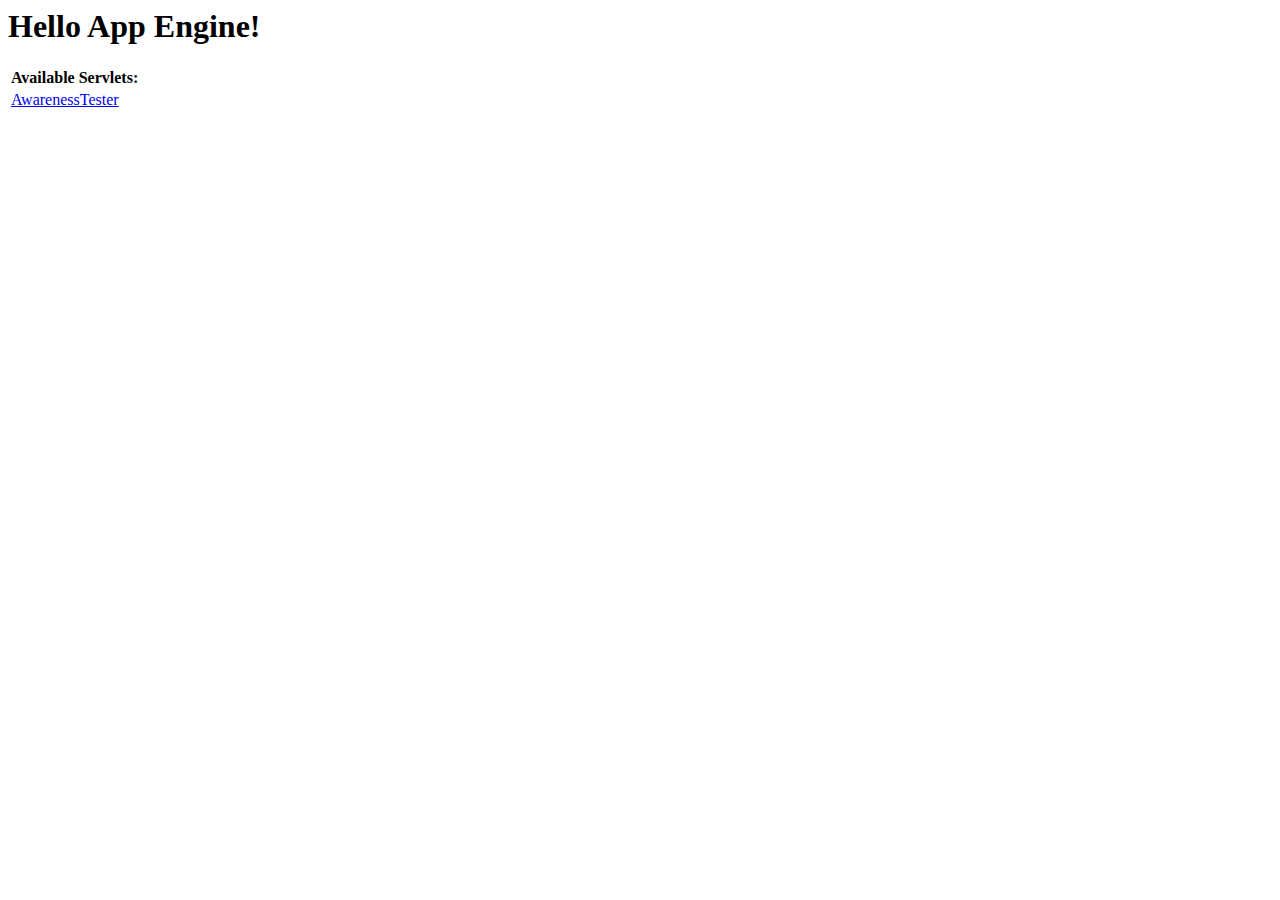
==== war/index.html @ ad537e90 "first full commit" ====
<!DOCTYPE HTML PUBLIC "-//W3C//DTD HTML 4.01 Transitional//EN">
<!-- The HTML 4.01 Transitional DOCTYPE declaration-->
<!-- above set at the top of the file will set     -->
<!-- the browser's rendering engine into           -->
<!-- "Quirks Mode". Replacing this declaration     -->
<!-- with a "Standards Mode" doctype is supported, -->
<!-- but may lead to some differences in layout.   -->

<html>
  <head>
    <meta http-equiv="content-type" content="text/html; charset=UTF-8">
    <title>Hello App Engine</title>
  </head>

  <body>
    <h1>Hello App Engine!</h1>
	
    <table>
      <tr>
        <td colspan="2" style="font-weight:bold;">Available Servlets:</td>        
      </tr>
      <tr>
        <td><a href="awarenesstester">AwarenessTester</a></td>
      </tr>
    </table>
  </body>
</html>
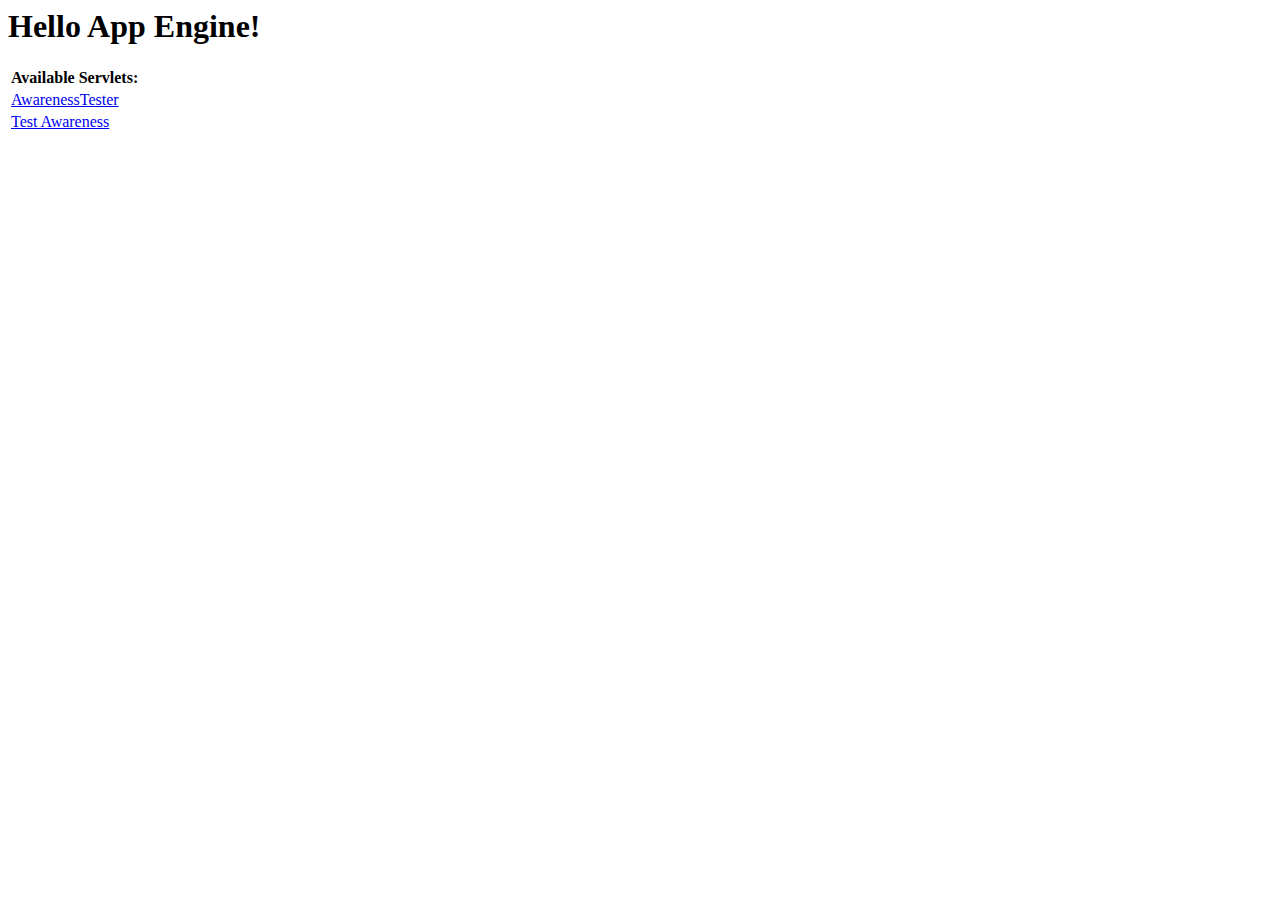
==== commit 47c4cf3a: "awareness tester page added" ====
--- a/war/index.html
+++ b/war/index.html
@@ -22,6 +22,9 @@
       <tr>
         <td><a href="awarenesstester">AwarenessTester</a></td>
       </tr>
+      <tr>
+        <td><a href="/pages/NewFile.jsp">Test Awareness</a></td>
+      </tr>
     </table>
   </body>
 </html>
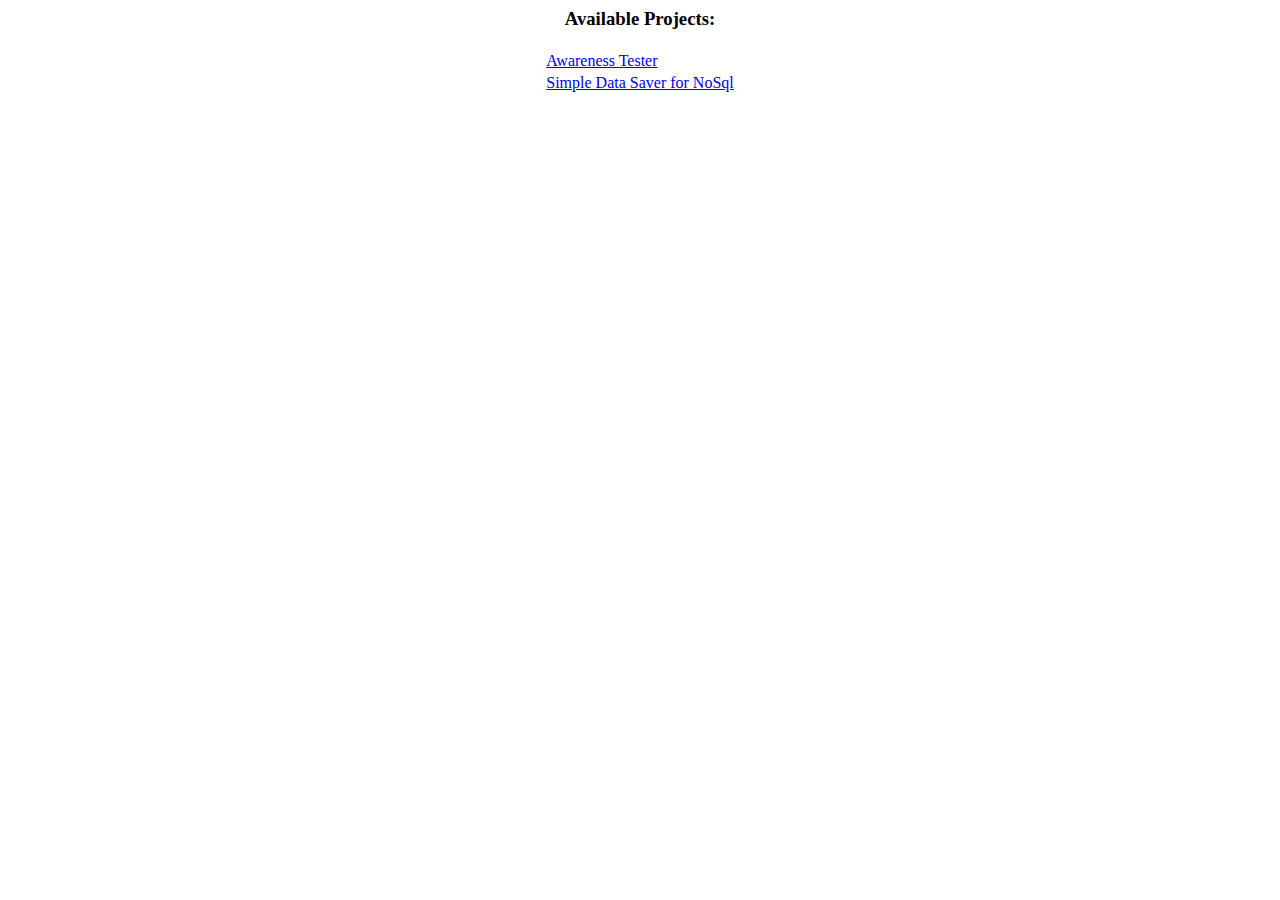
==== commit 7f2e2a6c: "NoSQL saver/getter sample added" ====
--- a/war/index.html
+++ b/war/index.html
@@ -11,20 +11,17 @@
     <meta http-equiv="content-type" content="text/html; charset=UTF-8">
     <title>Hello App Engine</title>
   </head>
-
   <body>
-    <h1>Hello App Engine!</h1>
-	
-    <table>
+  <div align="center">
+  	<h3>Available Projects:</h3>
+    <table align="center">
       <tr>
-        <td colspan="2" style="font-weight:bold;">Available Servlets:</td>        
+        <td><a href="/pages/Awareness.jsp">Awareness Tester</a></td>
       </tr>
-      <tr>
-        <td><a href="awarenesstester">AwarenessTester</a></td>
-      </tr>
-      <tr>
-        <td><a href="/pages/NewFile.jsp">Test Awareness</a></td>
+       <tr>
+        <td><a href="/pages/SaveAndGetData.jsp">Simple Data Saver for NoSql</a></td>
       </tr>
     </table>
+    </div>
   </body>
 </html>
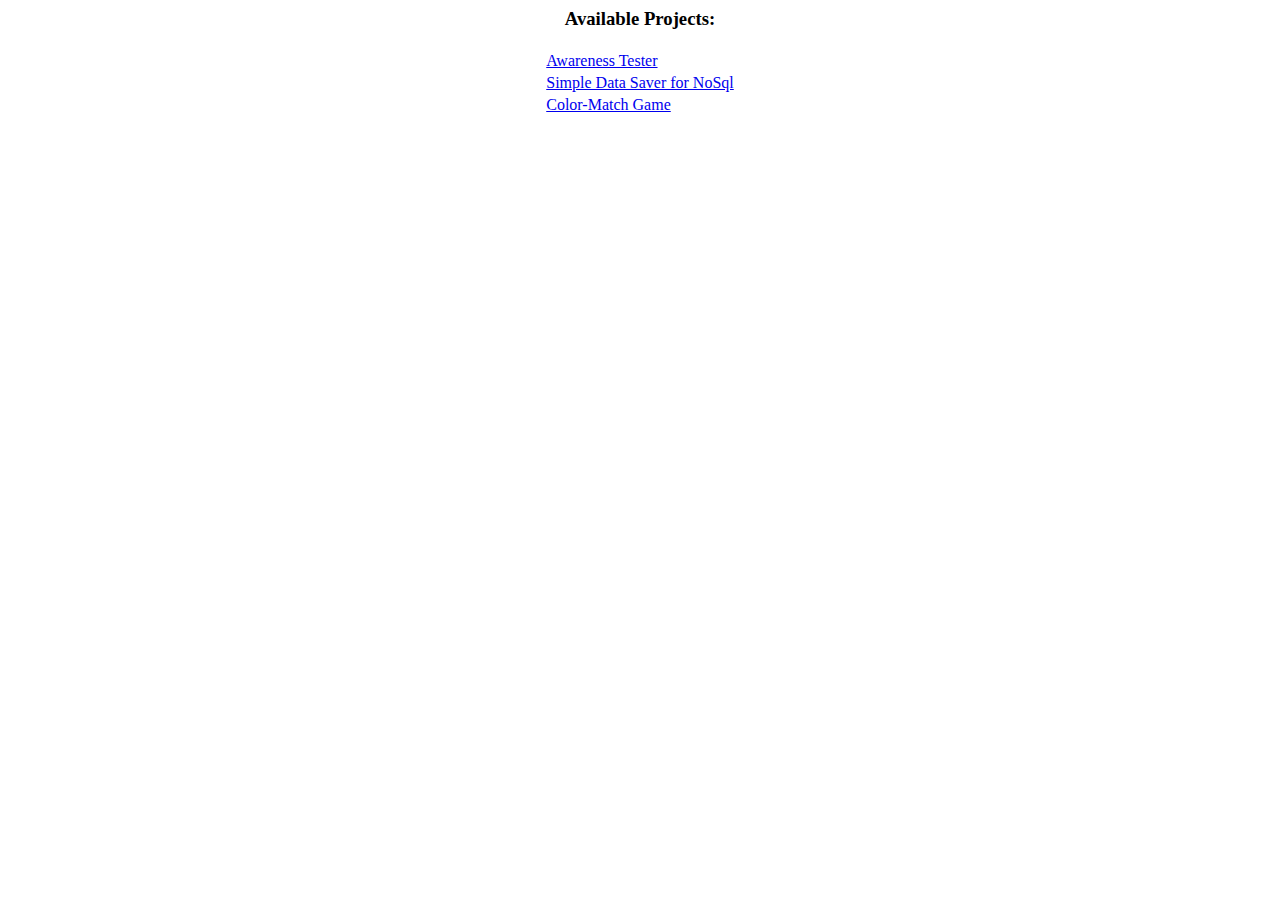
==== commit 00c03cc0: "google analytics code added" ====
--- a/war/index.html
+++ b/war/index.html
@@ -21,7 +21,23 @@
        <tr>
         <td><a href="/pages/SaveAndGetData.jsp">Simple Data Saver for NoSql</a></td>
       </tr>
+      <tr>
+        <td><a href="/pages/color-match.html">Color-Match Game</a></td>
+      </tr>
     </table>
     </div>
+    <script type="text/javascript">
+
+  var _gaq = _gaq || [];
+  _gaq.push(['_setAccount', 'UA-34150443-1']);
+  _gaq.push(['_trackPageview']);
+
+  (function() {
+    var ga = document.createElement('script'); ga.type = 'text/javascript'; ga.async = true;
+    ga.src = ('https:' == document.location.protocol ? 'https://ssl' : 'http://www') + '.google-analytics.com/ga.js';
+    var s = document.getElementsByTagName('script')[0]; s.parentNode.insertBefore(ga, s);
+  })();
+
+</script>
   </body>
 </html>
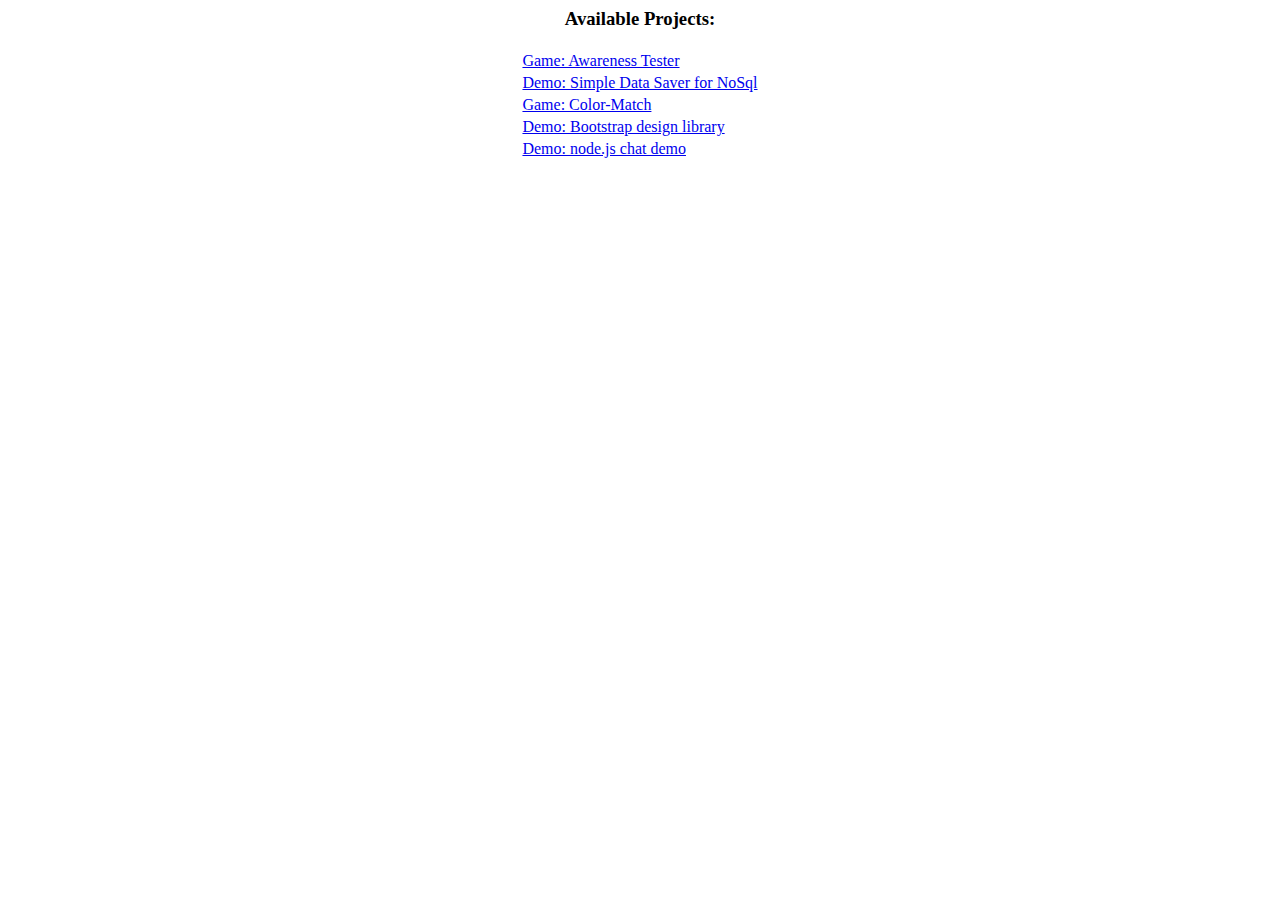
==== commit bb715f96: "index file changes" ====
--- a/war/index.html
+++ b/war/index.html
@@ -16,13 +16,19 @@
   	<h3>Available Projects:</h3>
     <table align="center">
       <tr>
-        <td><a href="/pages/Awareness.jsp">Awareness Tester</a></td>
+        <td><a href="/pages/Awareness.jsp">Game: Awareness Tester</a></td>
       </tr>
        <tr>
-        <td><a href="/pages/SaveAndGetData.jsp">Simple Data Saver for NoSql</a></td>
+        <td><a href="/pages/SaveAndGetData.jsp">Demo: Simple Data Saver for NoSql</a></td>
       </tr>
       <tr>
-        <td><a href="/pages/color-match.html">Color-Match Game</a></td>
+        <td><a href="/pages/color-match.html">Game: Color-Match</a></td>
+      </tr>
+      <tr>
+        <td><a href="/pages/bootstrap/bootstrap-hello.html">Demo: Bootstrap design library</a></td>
+      </tr>
+      <tr>
+        <td><a href="http://checkarun.jit.su/">Demo: node.js chat demo</a></td>
       </tr>
     </table>
     </div>
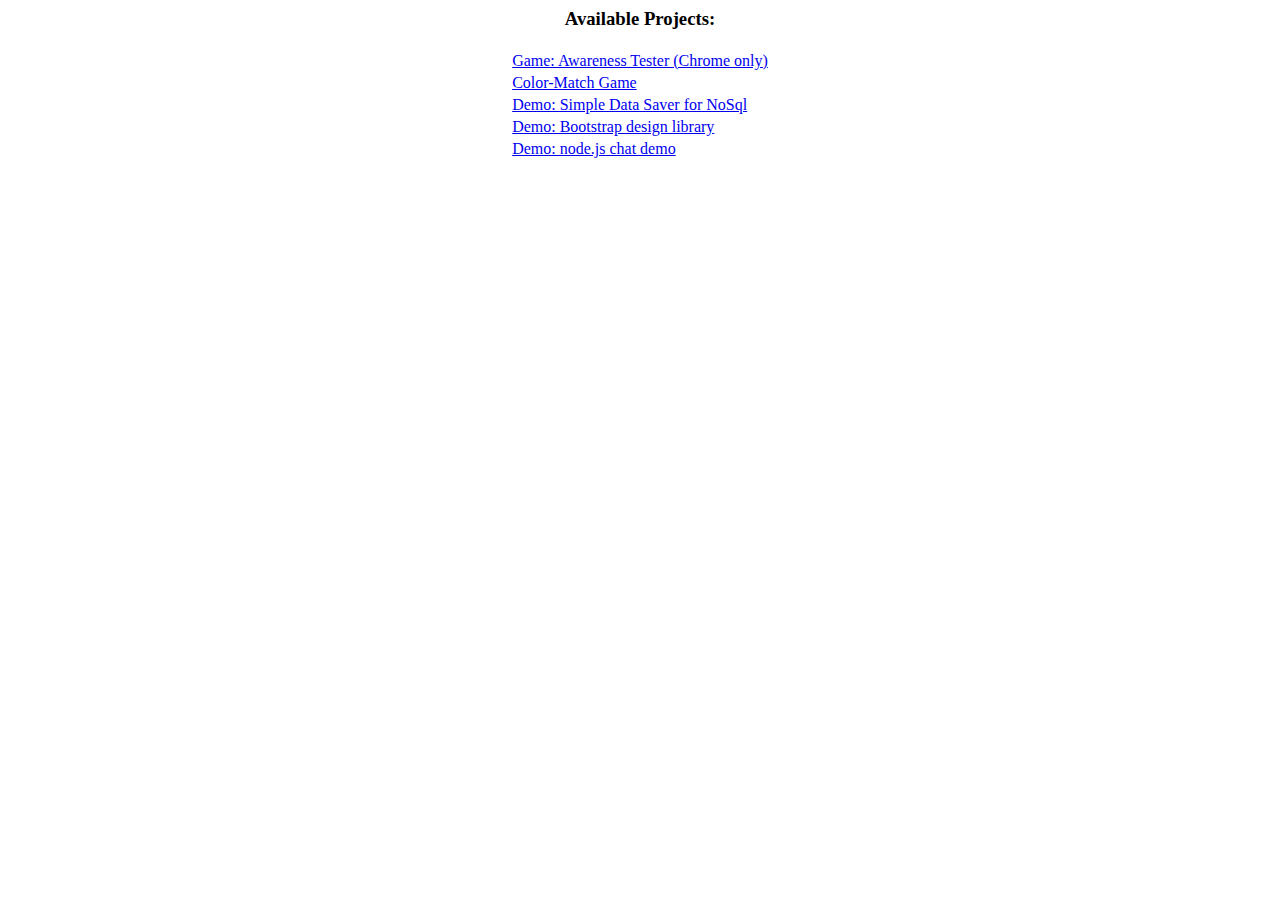
==== commit 468c2a2b: "Rank notifiaction added to color-match game" ====
--- a/war/index.html
+++ b/war/index.html
@@ -16,13 +16,13 @@
   	<h3>Available Projects:</h3>
     <table align="center">
       <tr>
-        <td><a href="/pages/Awareness.jsp">Game: Awareness Tester</a></td>
+        <td><a href="/pages/Awareness.jsp">Game: Awareness Tester (Chrome only)</a></td>
+      </tr>
+      <tr>
+        <td><a href="/pages/color-match.html">Color-Match Game</a></td>
       </tr>
        <tr>
         <td><a href="/pages/SaveAndGetData.jsp">Demo: Simple Data Saver for NoSql</a></td>
-      </tr>
-      <tr>
-        <td><a href="/pages/color-match.html">Game: Color-Match</a></td>
       </tr>
       <tr>
         <td><a href="/pages/bootstrap/bootstrap-hello.html">Demo: Bootstrap design library</a></td>
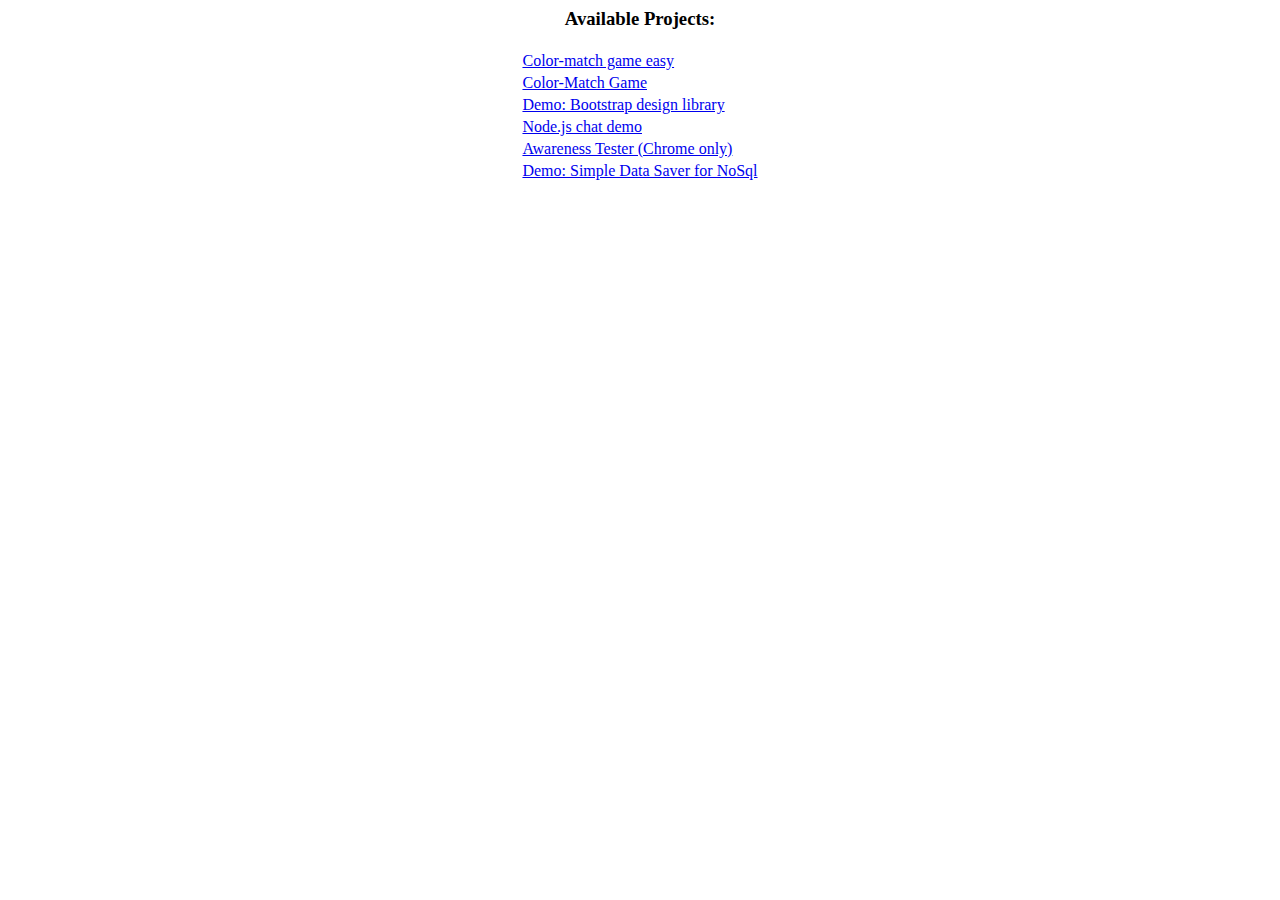
==== commit 4d1d536f: "maintanance jar additions & minor view text changes" ====
--- a/war/index.html
+++ b/war/index.html
@@ -16,19 +16,22 @@
   	<h3>Available Projects:</h3>
     <table align="center">
       <tr>
-        <td><a href="/pages/Awareness.jsp">Game: Awareness Tester (Chrome only)</a></td>
+        <td><a href="/pages/color-match-easy.html">Color-match game easy</a></td>
       </tr>
       <tr>
         <td><a href="/pages/color-match.html">Color-Match Game</a></td>
-      </tr>
-       <tr>
-        <td><a href="/pages/SaveAndGetData.jsp">Demo: Simple Data Saver for NoSql</a></td>
       </tr>
       <tr>
         <td><a href="/pages/bootstrap/bootstrap-hello.html">Demo: Bootstrap design library</a></td>
       </tr>
       <tr>
-        <td><a href="http://checkarun.jit.su/">Demo: node.js chat demo</a></td>
+        <td><a href="http://checkarun.jit.su/">Node.js chat demo</a></td>
+      </tr>
+      <tr>
+        <td><a href="/pages/Awareness.jsp">Awareness Tester (Chrome only)</a></td>
+      </tr>
+      <tr>
+        <td><a href="/pages/SaveAndGetData.jsp">Demo: Simple Data Saver for NoSql</a></td>
       </tr>
     </table>
     </div>
